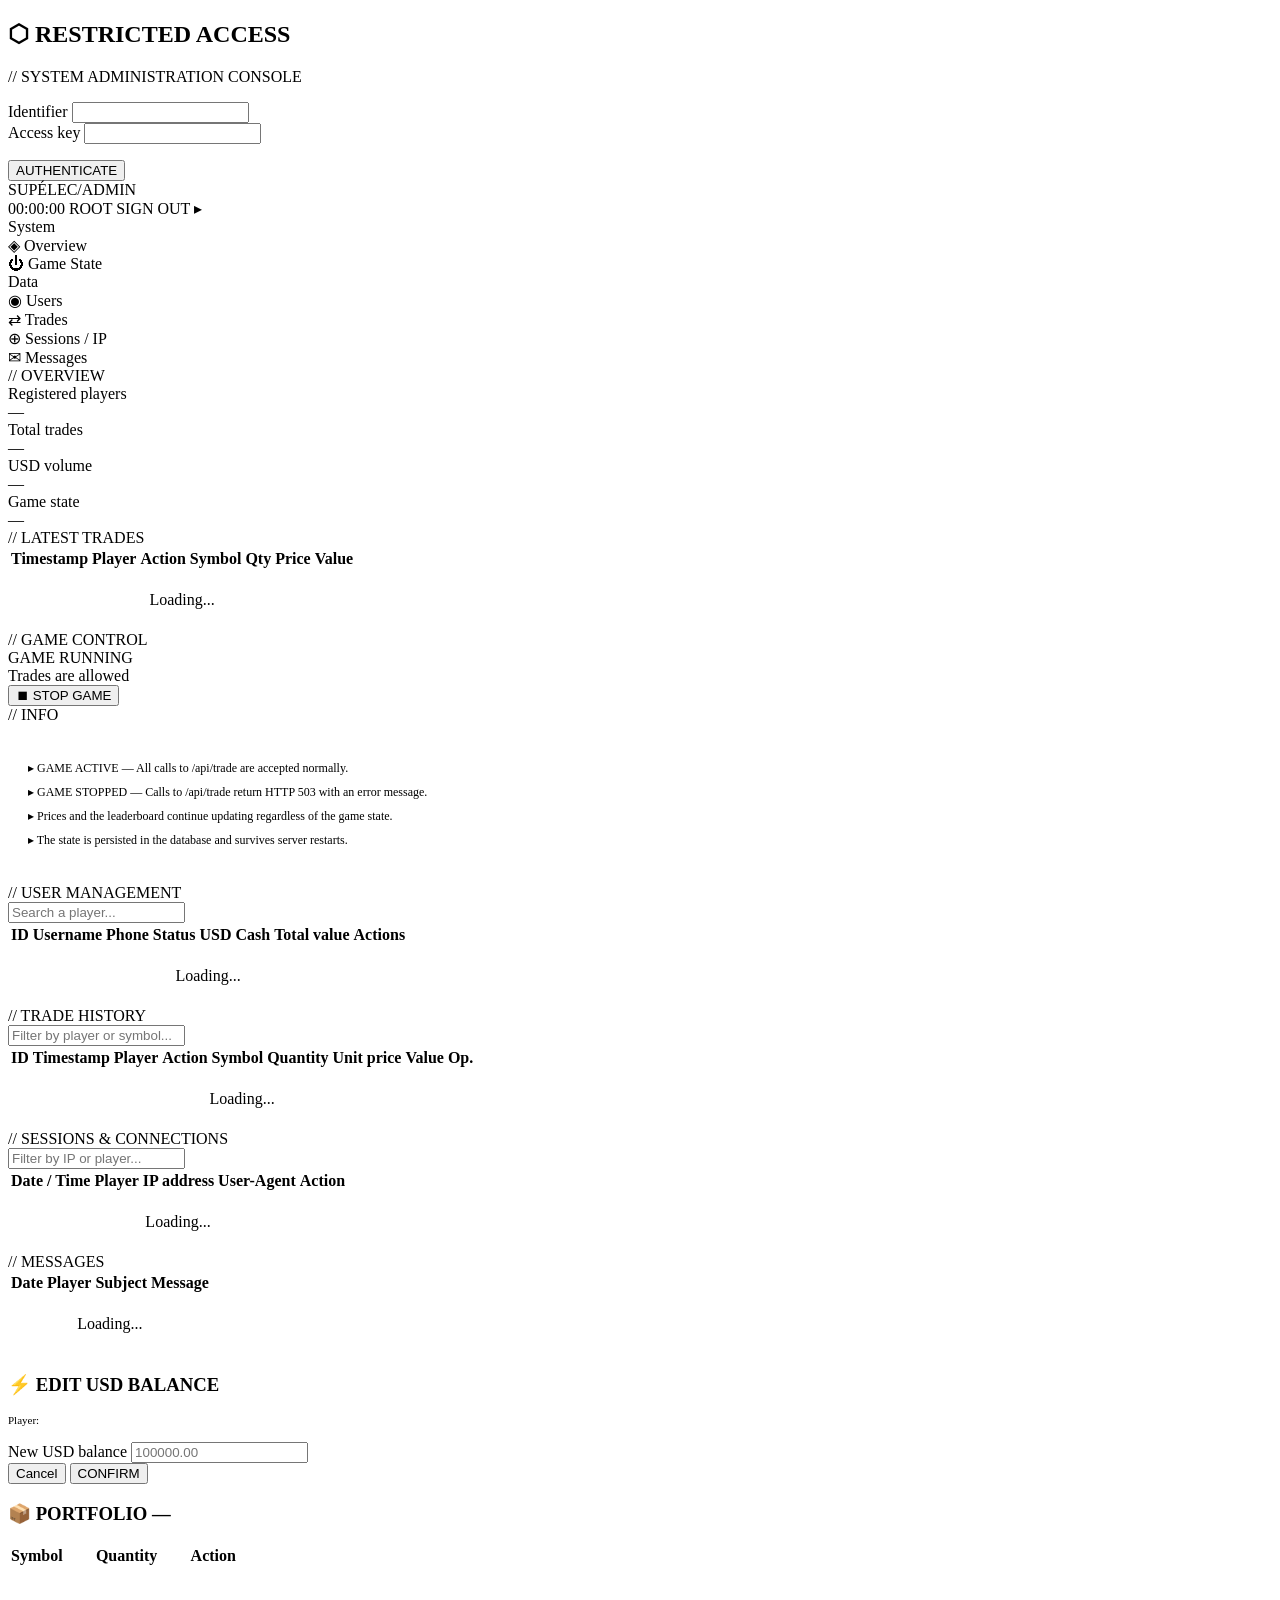
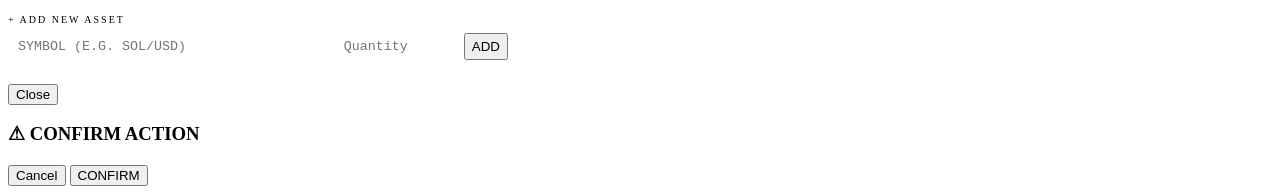
==== htdocs/admin/index.html @ 217c5ecd "refactor" ====
<!DOCTYPE html>
<html lang="fr">
<head>
    <meta charset="UTF-8">
    <title>ADMIN // SUPÉLEC TRADING</title>
    <link rel="stylesheet" href="/admin/admin.css">
    <link rel="preconnect" href="https://fonts.googleapis.com">
    <link href="https://fonts.googleapis.com/css2?family=Share+Tech+Mono&family=Orbitron:wght@400;700;900&display=swap" rel="stylesheet">
</head>
<body>

<!-- ══ Login ══ -->
<div id="login-screen">
  <div class="login-box">
    <h2>⬡ RESTRICTED ACCESS</h2>
    <p>// SYSTEM ADMINISTRATION CONSOLE</p>
    <div class="field-group">
      <label>Identifier</label>
      <input id="adm-user" type="text" autocomplete="off" spellcheck="false">
    </div>
    <div class="field-group">
      <label>Access key</label>
      <input id="adm-pass" type="password">
    </div>
    <p id="login-err"></p>
    <button class="btn-login" onclick="doLogin()">AUTHENTICATE</button>
  </div>
</div>

<!-- ══ Admin panel ══ -->
<div id="admin-screen">
  <header class="header">
    <div class="header-logo">SUPÉLEC<span>/</span>ADMIN</div>
    <div class="header-meta">
      <span id="header-clock" class="header-clock">00:00:00</span>
      <span class="badge-admin">ROOT</span>
      <span style="cursor:pointer;color:var(--text-dim);" onclick="doLogout()">SIGN OUT ▸</span>
    </div>
  </header>

  <div class="layout">

    <!-- Sidebar -->
    <nav class="sidebar">
      <div class="sidebar-section">
        <div class="sidebar-label">System</div>
        <div class="nav-item active" onclick="goTab('overview')">
          <span class="nav-icon">◈</span> Overview
        </div>
        <div class="nav-item" onclick="goTab('gamestate')">
          <span class="nav-icon">⏻</span> Game State
        </div>
      </div>
      <div class="sidebar-section">
        <div class="sidebar-label">Data</div>
        <div class="nav-item" onclick="goTab('users')">
          <span class="nav-icon">◉</span> Users
        </div>
        <div class="nav-item" onclick="goTab('trades')">
          <span class="nav-icon">⇄</span> Trades
        </div>
        <div class="nav-item" onclick="goTab('sessions')">
          <span class="nav-icon">⊕</span> Sessions / IP
        </div>
        <div class="nav-item" onclick="goTab('contacts')">
          <span class="nav-icon">✉</span> Messages
        </div>
      </div>
    </nav>

    <!-- Content -->
    <main class="content">

      <!-- ── Overview ── -->
      <div id="tab-overview" class="tab-panel active">
        <div class="section-title">// OVERVIEW</div>
        <div class="stats-grid">
          <div class="stat-card">
            <div class="stat-label">Registered players</div>
            <div class="stat-value" id="ov-users">—</div>
          </div>
          <div class="stat-card amber">
            <div class="stat-label">Total trades</div>
            <div class="stat-value" id="ov-trades">—</div>
          </div>
          <div class="stat-card blue">
            <div class="stat-label">USD volume</div>
            <div class="stat-value" id="ov-volume">—</div>
          </div>
          <div class="stat-card red">
            <div class="stat-label">Game state</div>
            <div class="stat-value" id="ov-state">—</div>
          </div>
        </div>

        <div class="section-title">// LATEST TRADES</div>
        <div class="data-table-wrap">
          <table class="data-table">
            <thead><tr>
              <th>Timestamp</th><th>Player</th><th>Action</th><th>Symbol</th><th>Qty</th><th>Price</th><th>Value</th>
            </tr></thead>
            <tbody id="recent-trades-body">
              <tr><td colspan="7" class="dim" style="padding:20px;text-align:center;">Loading...</td></tr>
            </tbody>
          </table>
        </div>
      </div>

      <!-- ── Game State ── -->
      <div id="tab-gamestate" class="tab-panel">
        <div class="section-title">// GAME CONTROL</div>
        <div class="game-state-box">
          <div class="state-indicator">
            <div class="state-dot" id="state-dot"></div>
            <div>
              <div class="state-text running" id="state-text">GAME RUNNING</div>
              <div class="state-sub" id="state-sub">Trades are allowed</div>
            </div>
          </div>
          <button class="btn-toggle-game stop" id="btn-toggle" onclick="toggleGameState()">
            ⏹ STOP GAME
          </button>
        </div>

        <div class="section-title">// INFO</div>
        <div class="data-table-wrap" style="padding: 20px; font-size: 12px; line-height: 2;">
          <p style="color:var(--text-dim);">
            ▸ <span style="color:var(--green);">GAME ACTIVE</span> — All calls to <span class="mono">/api/trade</span> are accepted normally.<br>
            ▸ <span style="color:var(--red);">GAME STOPPED</span> — Calls to <span class="mono">/api/trade</span> return HTTP 503 with an error message.<br>
            ▸ Prices and the leaderboard continue updating regardless of the game state.<br>
            ▸ The state is persisted in the database and survives server restarts.
          </p>
        </div>
      </div>

      <!-- ── Users ── -->
      <div id="tab-users" class="tab-panel">
        <div class="section-title">// USER MANAGEMENT</div>
        <div class="data-table-wrap">
          <div class="table-toolbar">
            <input class="table-search" placeholder="Search a player..." oninput="filterUsers(this.value)">
            <span class="table-count" id="users-count"></span>
          </div>
          <table class="data-table">
            <thead><tr>
              <th>ID</th><th>Username</th><th>Phone</th><th>Status</th><th>USD Cash</th><th>Total value</th><th>Actions</th>
            </tr></thead>
            <tbody id="users-body">
              <tr><td colspan="7" class="dim" style="padding:20px;text-align:center;">Loading...</td></tr>
            </tbody>
          </table>
        </div>
      </div>

      <!-- ── Trades ── -->
      <div id="tab-trades" class="tab-panel">
        <div class="section-title">// TRADE HISTORY</div>
        <div class="data-table-wrap">
          <div class="table-toolbar">
            <input class="table-search" placeholder="Filter by player or symbol..." oninput="filterTrades(this.value)">
            <span class="table-count" id="trades-count"></span>
          </div>
          <table class="data-table">
            <thead><tr>
              <th>ID</th><th>Timestamp</th><th>Player</th><th>Action</th><th>Symbol</th><th>Quantity</th><th>Unit price</th><th>Value</th><th>Op.</th>
            </tr></thead>
            <tbody id="trades-body">
              <tr><td colspan="9" class="dim" style="padding:20px;text-align:center;">Loading...</td></tr>
            </tbody>
          </table>
          <div class="pagination" id="trades-pagination"></div>
        </div>
      </div>

      <!-- ── Sessions ── -->
      <div id="tab-sessions" class="tab-panel">
        <div class="section-title">// SESSIONS & CONNECTIONS</div>
        <div class="data-table-wrap">
          <div class="table-toolbar">
            <input class="table-search" placeholder="Filter by IP or player..." oninput="filterSessions(this.value)">
            <span class="table-count" id="sessions-count"></span>
          </div>
          <table class="data-table">
            <thead><tr>
              <th>Date / Time</th><th>Player</th><th>IP address</th><th>User-Agent</th><th>Action</th>
            </tr></thead>
            <tbody id="sessions-body">
              <tr><td colspan="5" class="dim" style="padding:20px;text-align:center;">Loading...</td></tr>
            </tbody>
          </table>
          <div class="pagination" id="sessions-pagination"></div>
        </div>
      </div>

      <!-- ── Contacts ── -->
      <div id="tab-contacts" class="tab-panel">
        <div class="section-title">// MESSAGES</div>
        <div class="data-table-wrap">
          <table class="data-table">
            <thead><tr>
              <th>Date</th><th>Player</th><th>Subject</th><th>Message</th>
            </tr></thead>
            <tbody id="contacts-body">
              <tr><td colspan="4" class="dim" style="padding:20px;text-align:center;">Loading...</td></tr>
            </tbody>
          </table>
        </div>
      </div>

    </main>
  </div>
</div>

<!-- ══ Modal: Edit USD balance ══ -->
<div class="modal-bg" id="modal-balance">
  <div class="modal">
    <h3>⚡ EDIT USD BALANCE</h3>
    <p style="font-size:11px;color:var(--text-dim);margin-bottom:16px;">Player: <span id="modal-balance-user" style="color:var(--amber);"></span></p>
    <div class="modal-field">
      <label>New USD balance</label>
      <input id="modal-balance-val" type="number" min="0" step="0.01" placeholder="100000.00">
    </div>
    <div class="modal-actions">
      <button class="btn-cancel" onclick="closeModal('modal-balance')">Cancel</button>
      <button class="btn-confirm" onclick="confirmBalance()">CONFIRM</button>
    </div>
  </div>
</div>

<!-- ══ Modal: Edit portfolio ══ -->
<div class="modal-bg" id="modal-portfolio">
  <div class="modal" style="border-top-color: var(--blue); width: 500px;">
    <h3 style="color: var(--blue);">📦 PORTFOLIO — <span id="modal-portfolio-user"></span></h3>
    <div class="data-table-wrap" style="margin-bottom: 20px; max-height: 250px; overflow-y: auto;">
      <table class="data-table">
        <thead>
          <tr>
            <th>Symbol</th>
            <th style="width: 120px;">Quantity</th>
            <th style="text-align: right;">Action</th>
          </tr>
        </thead>
        <tbody id="modal-portfolio-list"></tbody>
      </table>
    </div>
    <div style="border-top: 1px solid var(--border); padding-top: 16px;">
      <p style="font-size:10px;color:var(--text-dim);letter-spacing:2px;margin-bottom:8px;">+ ADD NEW ASSET</p>
      <div style="display: flex; gap: 10px;">
        <input id="modal-portfolio-new-sym" type="text" placeholder="Symbol (e.g. SOL/USD)"
               style="flex:1; background:var(--bg3); border:1px solid var(--border); color:var(--text); padding:6px 10px; font-family:monospace; text-transform:uppercase;">
        <input id="modal-portfolio-new-qty" type="number" step="0.000001" min="0" placeholder="Quantity"
               style="width:100px; background:var(--bg3); border:1px solid var(--border); color:var(--text); padding:6px 10px; font-family:monospace;">
        <button class="btn-sm btn-sm-blue" onclick="adminUpdateAsset('new')">ADD</button>
      </div>
    </div>
    <div class="modal-actions" style="margin-top: 24px;">
      <button class="btn-cancel" onclick="closeModal('modal-portfolio')">Close</button>
    </div>
  </div>
</div>

<!-- ══ Modal: Confirm action ══ -->
<div class="modal-bg" id="confirm-modal">
  <div class="modal">
    <h3>⚠ CONFIRM ACTION</h3>
    <p id="confirm-text" style="font-size:12px;color:var(--text);margin-bottom:20px;line-height:1.6;"></p>
    <div class="modal-actions">
      <button class="btn-cancel" onclick="closeModal('confirm-modal')">Cancel</button>
      <button class="btn-confirm" id="confirm-ok-btn">CONFIRM</button>
    </div>
  </div>
</div>

<!-- ══ Toast ══ -->
<div id="toast"></div>

<script src="/admin/admin.js"></script>
</body>
</html>
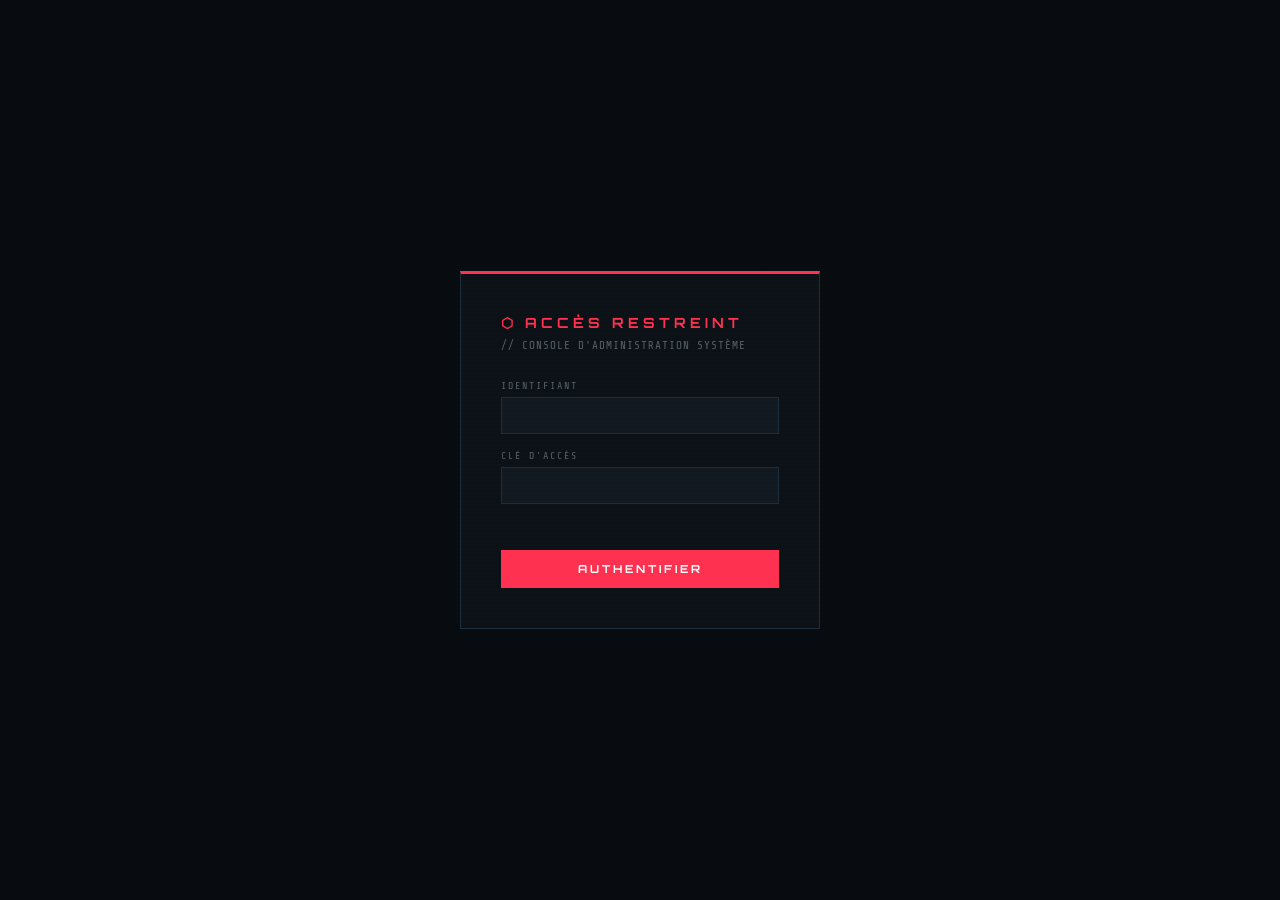
==== commit ab5e519a: "undefactor" ====
--- a/htdocs/admin/index.html
+++ b/htdocs/admin/index.html
@@ -1,60 +1,54 @@
 <!DOCTYPE html>
 <html lang="fr">
 <head>
-    <meta charset="UTF-8">
-    <title>ADMIN // SUPÉLEC TRADING</title>
-    <link rel="stylesheet" href="/admin/admin.css">
-    <link rel="preconnect" href="https://fonts.googleapis.com">
-    <link href="https://fonts.googleapis.com/css2?family=Share+Tech+Mono&family=Orbitron:wght@400;700;900&display=swap" rel="stylesheet">
+<meta charset="UTF-8">
+<title>ADMIN // GOUDALE TRADING</title>
+<link rel="stylesheet" href="style.css">
 </head>
 <body>
 
-<!-- ══ Login ══ -->
 <div id="login-screen">
   <div class="login-box">
-    <h2>⬡ RESTRICTED ACCESS</h2>
-    <p>// SYSTEM ADMINISTRATION CONSOLE</p>
+    <h2>⬡ ACCÈS RESTREINT</h2>
+    <p>// CONSOLE D'ADMINISTRATION SYSTÈME</p>
     <div class="field-group">
-      <label>Identifier</label>
+      <label>Identifiant</label>
       <input id="adm-user" type="text" autocomplete="off" spellcheck="false">
     </div>
     <div class="field-group">
-      <label>Access key</label>
+      <label>Clé d'accès</label>
       <input id="adm-pass" type="password">
     </div>
     <p id="login-err"></p>
-    <button class="btn-login" onclick="doLogin()">AUTHENTICATE</button>
-  </div>
-</div>
-
-<!-- ══ Admin panel ══ -->
+    <button class="btn-login" onclick="doLogin()">AUTHENTIFIER</button>
+  </div>
+</div>
+
 <div id="admin-screen">
   <header class="header">
-    <div class="header-logo">SUPÉLEC<span>/</span>ADMIN</div>
+    <div class="header-logo">GOUDALE<span>/</span>ADMIN</div>
     <div class="header-meta">
       <span id="header-clock" class="header-clock">00:00:00</span>
       <span class="badge-admin">ROOT</span>
-      <span style="cursor:pointer;color:var(--text-dim);" onclick="doLogout()">SIGN OUT ▸</span>
+      <span style="cursor:pointer;color:var(--text-dim);" onclick="doLogout()">DÉCONNEXION ▸</span>
     </div>
   </header>
 
   <div class="layout">
-
-    <!-- Sidebar -->
     <nav class="sidebar">
       <div class="sidebar-section">
-        <div class="sidebar-label">System</div>
+        <div class="sidebar-label">Système</div>
         <div class="nav-item active" onclick="goTab('overview')">
-          <span class="nav-icon">◈</span> Overview
+          <span class="nav-icon">◈</span> Vue Globale
         </div>
         <div class="nav-item" onclick="goTab('gamestate')">
-          <span class="nav-icon">⏻</span> Game State
+          <span class="nav-icon">⏻</span> État Partie
         </div>
       </div>
       <div class="sidebar-section">
-        <div class="sidebar-label">Data</div>
+        <div class="sidebar-label">Données</div>
         <div class="nav-item" onclick="goTab('users')">
-          <span class="nav-icon">◉</span> Users
+          <span class="nav-icon">◉</span> Utilisateurs
         </div>
         <div class="nav-item" onclick="goTab('trades')">
           <span class="nav-icon">⇄</span> Trades
@@ -68,140 +62,124 @@
       </div>
     </nav>
 
-    <!-- Content -->
     <main class="content">
 
-      <!-- ── Overview ── -->
       <div id="tab-overview" class="tab-panel active">
-        <div class="section-title">// OVERVIEW</div>
-        <div class="stats-grid">
-          <div class="stat-card">
-            <div class="stat-label">Registered players</div>
-            <div class="stat-value" id="ov-users">—</div>
-          </div>
-          <div class="stat-card amber">
-            <div class="stat-label">Total trades</div>
-            <div class="stat-value" id="ov-trades">—</div>
-          </div>
-          <div class="stat-card blue">
-            <div class="stat-label">USD volume</div>
-            <div class="stat-value" id="ov-volume">—</div>
-          </div>
-          <div class="stat-card red">
-            <div class="stat-label">Game state</div>
-            <div class="stat-value" id="ov-state">—</div>
-          </div>
-        </div>
-
-        <div class="section-title">// LATEST TRADES</div>
-        <div class="data-table-wrap">
-          <table class="data-table">
-            <thead><tr>
-              <th>Timestamp</th><th>Player</th><th>Action</th><th>Symbol</th><th>Qty</th><th>Price</th><th>Value</th>
+        <div class="section-title">// VUE D'ENSEMBLE</div>
+        <div class="stats-grid" id="overview-stats">
+          <div class="stat-card"><div class="stat-label">Joueurs inscrits</div><div class="stat-value" id="ov-users">—</div></div>
+          <div class="stat-card amber"><div class="stat-label">Trades total</div><div class="stat-value" id="ov-trades">—</div></div>
+          <div class="stat-card blue"><div class="stat-label">Volume USD</div><div class="stat-value" id="ov-volume">—</div></div>
+          <div class="stat-card red"><div class="stat-label">État Partie</div><div class="stat-value" id="ov-state">—</div></div>
+        </div>
+
+        <div class="section-title">// DERNIERS TRADES</div>
+        <div class="data-table-wrap">
+          <table class="data-table">
+            <thead><tr>
+              <th>Horodatage</th><th>Joueur</th><th>Action</th><th>Symbole</th><th>Qté</th><th>Prix</th><th>Valeur</th>
             </tr></thead>
             <tbody id="recent-trades-body">
-              <tr><td colspan="7" class="dim" style="padding:20px;text-align:center;">Loading...</td></tr>
-            </tbody>
-          </table>
-        </div>
-      </div>
-
-      <!-- ── Game State ── -->
+              <tr><td colspan="7" class="dim" style="padding:20px;text-align:center;">Chargement...</td></tr>
+            </tbody>
+          </table>
+        </div>
+      </div>
+
       <div id="tab-gamestate" class="tab-panel">
-        <div class="section-title">// GAME CONTROL</div>
+        <div class="section-title">// CONTRÔLE DE LA PARTIE</div>
+
         <div class="game-state-box">
-          <div class="state-indicator">
-            <div class="state-dot" id="state-dot"></div>
-            <div>
-              <div class="state-text running" id="state-text">GAME RUNNING</div>
-              <div class="state-sub" id="state-sub">Trades are allowed</div>
+          <div>
+            <div class="state-indicator">
+              <div class="state-dot" id="state-dot"></div>
+              <div>
+                <div class="state-text running" id="state-text">PARTIE EN COURS</div>
+                <div class="state-sub" id="state-sub">Les trades sont autorisés</div>
+              </div>
             </div>
           </div>
           <button class="btn-toggle-game stop" id="btn-toggle" onclick="toggleGameState()">
-            ⏹ STOP GAME
+            ⏹ ARRÊTER LA PARTIE
           </button>
         </div>
 
-        <div class="section-title">// INFO</div>
+        <div class="section-title">// INFORMATIONS</div>
         <div class="data-table-wrap" style="padding: 20px; font-size: 12px; line-height: 2;">
           <p style="color:var(--text-dim);">
-            ▸ <span style="color:var(--green);">GAME ACTIVE</span> — All calls to <span class="mono">/api/trade</span> are accepted normally.<br>
-            ▸ <span style="color:var(--red);">GAME STOPPED</span> — Calls to <span class="mono">/api/trade</span> return HTTP 503 with an error message.<br>
-            ▸ Prices and the leaderboard continue updating regardless of the game state.<br>
-            ▸ The state is persisted in the database and survives server restarts.
+            ▸ <span style="color:var(--green);">PARTIE ACTIVE</span> — Tous les appels à <span class="mono">/api/trade</span> sont acceptés normalement.<br>
+            ▸ <span style="color:var(--red);">PARTIE STOPPÉE</span> — Les appels à <span class="mono">/api/trade</span> retournent HTTP 503 avec message d'erreur.<br>
+            ▸ Les prix et le classement continuent de se mettre à jour indépendamment de l'état de la partie.<br>
+            ▸ L'état est persisté en base et survit aux redémarrages du serveur.
           </p>
         </div>
       </div>
 
-      <!-- ── Users ── -->
       <div id="tab-users" class="tab-panel">
-        <div class="section-title">// USER MANAGEMENT</div>
+        <div class="section-title">// GESTION DES UTILISATEURS</div>
         <div class="data-table-wrap">
           <div class="table-toolbar">
-            <input class="table-search" placeholder="Search a player..." oninput="filterUsers(this.value)">
+            <input class="table-search" placeholder="Rechercher un joueur..." oninput="filterUsers(this.value)">
             <span class="table-count" id="users-count"></span>
           </div>
           <table class="data-table">
             <thead><tr>
-              <th>ID</th><th>Username</th><th>Phone</th><th>Status</th><th>USD Cash</th><th>Total value</th><th>Actions</th>
+                <th>ID</th><th>Pseudo</th><th>Téléphone</th><th>Statut</th><th>Liquidités USD</th><th>Valeur totale</th><th>Actions</th>
             </tr></thead>
             <tbody id="users-body">
-              <tr><td colspan="7" class="dim" style="padding:20px;text-align:center;">Loading...</td></tr>
-            </tbody>
-          </table>
-        </div>
-      </div>
-
-      <!-- ── Trades ── -->
+              <tr><td colspan="7" class="dim" style="padding:20px;text-align:center;">Chargement...</td></tr>
+            </tbody>
+          </table>
+        </div>
+      </div>
+
       <div id="tab-trades" class="tab-panel">
-        <div class="section-title">// TRADE HISTORY</div>
+        <div class="section-title">// HISTORIQUE DES TRADES</div>
         <div class="data-table-wrap">
           <div class="table-toolbar">
-            <input class="table-search" placeholder="Filter by player or symbol..." oninput="filterTrades(this.value)">
+            <input class="table-search" placeholder="Filtrer par joueur ou symbole..." oninput="filterTrades(this.value)">
             <span class="table-count" id="trades-count"></span>
           </div>
           <table class="data-table">
             <thead><tr>
-              <th>ID</th><th>Timestamp</th><th>Player</th><th>Action</th><th>Symbol</th><th>Quantity</th><th>Unit price</th><th>Value</th><th>Op.</th>
+              <th>ID</th><th>Horodatage</th><th>Joueur</th><th>Action</th><th>Symbole</th><th>Quantité</th><th>Prix unit.</th><th>Valeur</th><th>Op.</th>
             </tr></thead>
             <tbody id="trades-body">
-              <tr><td colspan="9" class="dim" style="padding:20px;text-align:center;">Loading...</td></tr>
+              <tr><td colspan="9" class="dim" style="padding:20px;text-align:center;">Chargement...</td></tr>
             </tbody>
           </table>
           <div class="pagination" id="trades-pagination"></div>
         </div>
       </div>
 
-      <!-- ── Sessions ── -->
       <div id="tab-sessions" class="tab-panel">
-        <div class="section-title">// SESSIONS & CONNECTIONS</div>
+        <div class="section-title">// SESSIONS & CONNEXIONS</div>
         <div class="data-table-wrap">
           <div class="table-toolbar">
-            <input class="table-search" placeholder="Filter by IP or player..." oninput="filterSessions(this.value)">
+            <input class="table-search" placeholder="Filtrer par IP ou joueur..." oninput="filterSessions(this.value)">
             <span class="table-count" id="sessions-count"></span>
           </div>
           <table class="data-table">
             <thead><tr>
-              <th>Date / Time</th><th>Player</th><th>IP address</th><th>User-Agent</th><th>Action</th>
+              <th>Date / Heure</th><th>Joueur</th><th>Adresse IP</th><th>User-Agent</th><th>Action</th>
             </tr></thead>
             <tbody id="sessions-body">
-              <tr><td colspan="5" class="dim" style="padding:20px;text-align:center;">Loading...</td></tr>
+              <tr><td colspan="5" class="dim" style="padding:20px;text-align:center;">Chargement...</td></tr>
             </tbody>
           </table>
           <div class="pagination" id="sessions-pagination"></div>
         </div>
       </div>
 
-      <!-- ── Contacts ── -->
       <div id="tab-contacts" class="tab-panel">
-        <div class="section-title">// MESSAGES</div>
-        <div class="data-table-wrap">
-          <table class="data-table">
-            <thead><tr>
-              <th>Date</th><th>Player</th><th>Subject</th><th>Message</th>
+        <div class="section-title">// MESSAGES REÇUS</div>
+        <div class="data-table-wrap">
+          <table class="data-table">
+            <thead><tr>
+              <th>Date</th><th>Joueur</th><th>Sujet</th><th>Message</th>
             </tr></thead>
             <tbody id="contacts-body">
-              <tr><td colspan="4" class="dim" style="padding:20px;text-align:center;">Loading...</td></tr>
+              <tr><td colspan="4" class="dim" style="padding:20px;text-align:center;">Chargement...</td></tr>
             </tbody>
           </table>
         </div>
@@ -211,69 +189,67 @@
   </div>
 </div>
 
-<!-- ══ Modal: Edit USD balance ══ -->
 <div class="modal-bg" id="modal-balance">
   <div class="modal">
-    <h3>⚡ EDIT USD BALANCE</h3>
-    <p style="font-size:11px;color:var(--text-dim);margin-bottom:16px;">Player: <span id="modal-balance-user" style="color:var(--amber);"></span></p>
+    <h3>⚡ Modifier les liquidités USD</h3>
+    <p style="font-size:11px;color:var(--text-dim);margin-bottom:16px;">Joueur : <span id="modal-balance-user" style="color:var(--amber);"></span></p>
     <div class="modal-field">
-      <label>New USD balance</label>
+      <label>Nouvelles liquidités USD</label>
       <input id="modal-balance-val" type="number" min="0" step="0.01" placeholder="100000.00">
     </div>
     <div class="modal-actions">
-      <button class="btn-cancel" onclick="closeModal('modal-balance')">Cancel</button>
-      <button class="btn-confirm" onclick="confirmBalance()">CONFIRM</button>
-    </div>
-  </div>
-</div>
-
-<!-- ══ Modal: Edit portfolio ══ -->
+      <button class="btn-cancel" onclick="closeModal('modal-balance')">Annuler</button>
+      <button class="btn-confirm" onclick="confirmBalance()">CONFIRMER</button>
+    </div>
+  </div>
+</div>
+
 <div class="modal-bg" id="modal-portfolio">
   <div class="modal" style="border-top-color: var(--blue); width: 500px;">
-    <h3 style="color: var(--blue);">📦 PORTFOLIO — <span id="modal-portfolio-user"></span></h3>
+    <h3 style="color: var(--blue);">📦 Portefeuille de <span id="modal-portfolio-user"></span></h3>
+    
     <div class="data-table-wrap" style="margin-bottom: 20px; max-height: 250px; overflow-y: auto;">
       <table class="data-table">
         <thead>
           <tr>
-            <th>Symbol</th>
-            <th style="width: 120px;">Quantity</th>
+            <th>Symbole</th>
+            <th style="width: 120px;">Quantité</th>
             <th style="text-align: right;">Action</th>
           </tr>
         </thead>
-        <tbody id="modal-portfolio-list"></tbody>
+        <tbody id="modal-portfolio-list">
+          </tbody>
       </table>
     </div>
+
     <div style="border-top: 1px solid var(--border); padding-top: 16px;">
-      <p style="font-size:10px;color:var(--text-dim);letter-spacing:2px;margin-bottom:8px;">+ ADD NEW ASSET</p>
+      <p style="font-size:10px;color:var(--text-dim);letter-spacing:2px;margin-bottom:8px;">+ AJOUTER UN NOUVEL ACTIF</p>
       <div style="display: flex; gap: 10px;">
-        <input id="modal-portfolio-new-sym" type="text" placeholder="Symbol (e.g. SOL/USD)"
-               style="flex:1; background:var(--bg3); border:1px solid var(--border); color:var(--text); padding:6px 10px; font-family:monospace; text-transform:uppercase;">
-        <input id="modal-portfolio-new-qty" type="number" step="0.000001" min="0" placeholder="Quantity"
-               style="width:100px; background:var(--bg3); border:1px solid var(--border); color:var(--text); padding:6px 10px; font-family:monospace;">
-        <button class="btn-sm btn-sm-blue" onclick="adminUpdateAsset('new')">ADD</button>
-      </div>
-    </div>
+        <input id="modal-portfolio-new-sym" type="text" placeholder="Symbole (ex: SOL/USD)" style="flex:1; background:var(--bg3); border:1px solid var(--border); color:var(--text); padding:6px 10px; font-family:monospace; text-transform:uppercase;">
+        <input id="modal-portfolio-new-qty" type="number" step="0.000001" min="0" placeholder="Quantité" style="width:100px; background:var(--bg3); border:1px solid var(--border); color:var(--text); padding:6px 10px; font-family:monospace;">
+        <button class="btn-sm btn-sm-blue" onclick="adminUpdateAsset('new')">AJOUTER</button>
+      </div>
+    </div>
+
     <div class="modal-actions" style="margin-top: 24px;">
-      <button class="btn-cancel" onclick="closeModal('modal-portfolio')">Close</button>
-    </div>
-  </div>
-</div>
-
-<!-- ══ Modal: Confirm action ══ -->
+      <button class="btn-cancel" onclick="closeModal('modal-portfolio')">Fermer</button>
+    </div>
+  </div>
+</div>
+
 <div class="modal-bg" id="confirm-modal">
   <div class="modal">
-    <h3>⚠ CONFIRM ACTION</h3>
+    <h3>⚠ CONFIRMER L'ACTION</h3>
     <p id="confirm-text" style="font-size:12px;color:var(--text);margin-bottom:20px;line-height:1.6;"></p>
     <div class="modal-actions">
-      <button class="btn-cancel" onclick="closeModal('confirm-modal')">Cancel</button>
-      <button class="btn-confirm" id="confirm-ok-btn">CONFIRM</button>
-    </div>
-  </div>
-</div>
-
-<!-- ══ Toast ══ -->
+      <button class="btn-cancel" onclick="closeModal('confirm-modal')">Annuler</button>
+      <button class="btn-confirm" id="confirm-ok-btn">CONFIRMER</button>
+    </div>
+  </div>
+</div>
+
 <div id="toast"></div>
 
-<script src="/admin/admin.js"></script>
+<script src="script.js"></script>
 </body>
 </html>
--- a/htdocs/admin/style.css
+++ b/htdocs/admin/style.css
@@ -0,0 +1,659 @@
+@import url('https://fonts.googleapis.com/css2?family=Share+Tech+Mono&family=Orbitron:wght@400;700;900&display=swap');
+
+:root {
+    --bg:        #080b0f;
+    --bg2:       #0d1117;
+    --bg3:       #111820;
+    --border:    #1e2d3d;
+    --green:     #00ff88;
+    --green-dim: #00cc6a;
+    --red:       #ff3050;
+    --red-dim:   #cc2040;
+    --amber:     #ffaa00;
+    --blue:      #1877f2;
+    --text:      #c9d1d9;
+    --text-dim:  #586069;
+    --danger:    #ff3050;
+}
+
+* { margin: 0; padding: 0; box-sizing: border-box; }
+
+body {
+    background: var(--bg);
+    color: var(--text);
+    font-family: 'Share Tech Mono', monospace;
+    font-size: 13px;
+    min-height: 100vh;
+    overflow-x: hidden;
+}
+
+/* ── Scanline overlay ── */
+body::before {
+    content: '';
+    position: fixed;
+    inset: 0;
+    background: repeating-linear-gradient(
+        0deg,
+        transparent,
+        transparent 2px,
+        rgba(0,255,136,0.012) 2px,
+        rgba(0,255,136,0.012) 4px
+    );
+    pointer-events: none;
+    z-index: 9999;
+}
+
+/* ── Header ── */
+.header {
+    background: var(--bg2);
+    border-bottom: 1px solid var(--border);
+    padding: 0 24px;
+    display: flex;
+    align-items: center;
+    justify-content: space-between;
+    height: 56px;
+    position: sticky;
+    top: 0;
+    z-index: 100;
+}
+
+.header-logo {
+    font-family: 'Orbitron', monospace;
+    font-weight: 900;
+    font-size: 16px;
+    color: var(--green);
+    letter-spacing: 3px;
+    text-transform: uppercase;
+}
+
+.header-logo span { color: var(--red); }
+
+.header-meta {
+    display: flex;
+    align-items: center;
+    gap: 24px;
+    font-size: 11px;
+    color: var(--text-dim);
+}
+
+.header-clock {
+    color: var(--amber);
+    font-size: 14px;
+    letter-spacing: 2px;
+}
+
+.badge-admin {
+    background: var(--red);
+    color: white;
+    font-family: 'Orbitron', monospace;
+    font-size: 9px;
+    font-weight: 700;
+    padding: 3px 8px;
+    border-radius: 2px;
+    letter-spacing: 2px;
+}
+
+/* ── Login ── */
+#login-screen {
+    display: flex;
+    align-items: center;
+    justify-content: center;
+    min-height: 100vh;
+    background: var(--bg);
+}
+
+.login-box {
+    background: var(--bg2);
+    border: 1px solid var(--border);
+    border-top: 3px solid var(--red);
+    padding: 40px;
+    width: 360px;
+}
+
+.login-box h2 {
+    font-family: 'Orbitron', monospace;
+    font-size: 14px;
+    letter-spacing: 4px;
+    color: var(--red);
+    text-transform: uppercase;
+    margin-bottom: 8px;
+}
+
+.login-box p {
+    color: var(--text-dim);
+    font-size: 11px;
+    margin-bottom: 28px;
+    letter-spacing: 1px;
+}
+
+.field-group { margin-bottom: 16px; }
+.field-group label {
+    display: block;
+    font-size: 10px;
+    color: var(--text-dim);
+    letter-spacing: 2px;
+    margin-bottom: 6px;
+    text-transform: uppercase;
+}
+
+.field-group input {
+    width: 100%;
+    background: var(--bg3);
+    border: 1px solid var(--border);
+    color: var(--green);
+    padding: 10px 12px;
+    font-family: 'Share Tech Mono', monospace;
+    font-size: 14px;
+    outline: none;
+    transition: border-color 0.2s;
+}
+
+.field-group input:focus { border-color: var(--green); }
+
+#login-err {
+    color: var(--red);
+    font-size: 11px;
+    min-height: 18px;
+    margin-bottom: 12px;
+}
+
+.btn-login {
+    width: 100%;
+    background: var(--red);
+    color: white;
+    border: none;
+    padding: 12px;
+    font-family: 'Orbitron', monospace;
+    font-size: 11px;
+    font-weight: 700;
+    letter-spacing: 3px;
+    cursor: pointer;
+    text-transform: uppercase;
+    transition: background 0.2s;
+}
+
+.btn-login:hover { background: #ff5070; }
+
+/* ── Layout ── */
+#admin-screen { display: none; }
+
+.layout {
+    display: flex;
+    min-height: calc(100vh - 56px);
+}
+
+/* ── Sidebar ── */
+.sidebar {
+    width: 200px;
+    background: var(--bg2);
+    border-right: 1px solid var(--border);
+    padding: 20px 0;
+    flex-shrink: 0;
+    position: sticky;
+    top: 56px;
+    height: calc(100vh - 56px);
+    overflow-y: auto;
+}
+
+.sidebar-section {
+    padding: 0 16px;
+    margin-bottom: 24px;
+}
+
+.sidebar-label {
+    font-size: 9px;
+    color: var(--text-dim);
+    letter-spacing: 3px;
+    text-transform: uppercase;
+    margin-bottom: 8px;
+    padding-bottom: 4px;
+    border-bottom: 1px solid var(--border);
+}
+
+.nav-item {
+    display: flex;
+    align-items: center;
+    gap: 10px;
+    padding: 8px 12px;
+    cursor: pointer;
+    border-radius: 2px;
+    color: var(--text-dim);
+    font-size: 12px;
+    letter-spacing: 1px;
+    transition: all 0.15s;
+    border-left: 2px solid transparent;
+    margin-bottom: 2px;
+}
+
+.nav-item:hover { color: var(--text); background: var(--bg3); }
+.nav-item.active {
+    color: var(--green);
+    border-left-color: var(--green);
+    background: rgba(0,255,136,0.05);
+}
+
+.nav-icon { font-size: 14px; width: 18px; text-align: center; }
+
+/* ── Content ── */
+.content {
+    flex: 1;
+    padding: 24px;
+    overflow-y: auto;
+}
+
+.tab-panel { display: none; }
+.tab-panel.active { display: block; }
+
+/* ── Section titles ── */
+.section-title {
+    font-family: 'Orbitron', monospace;
+    font-size: 11px;
+    letter-spacing: 4px;
+    color: var(--green);
+    text-transform: uppercase;
+    margin-bottom: 20px;
+    display: flex;
+    align-items: center;
+    gap: 12px;
+}
+
+.section-title::after {
+    content: '';
+    flex: 1;
+    height: 1px;
+    background: linear-gradient(to right, var(--border), transparent);
+}
+
+/* ── Stat cards ── */
+.stats-grid {
+    display: grid;
+    grid-template-columns: repeat(auto-fill, minmax(200px, 1fr));
+    gap: 12px;
+    margin-bottom: 28px;
+}
+
+.stat-card {
+    background: var(--bg2);
+    border: 1px solid var(--border);
+    padding: 16px;
+    position: relative;
+    overflow: hidden;
+}
+
+.stat-card::before {
+    content: '';
+    position: absolute;
+    top: 0; left: 0;
+    width: 3px; height: 100%;
+    background: var(--green);
+}
+
+.stat-card.red::before  { background: var(--red); }
+.stat-card.amber::before { background: var(--amber); }
+.stat-card.blue::before { background: var(--blue); }
+
+.stat-label {
+    font-size: 9px;
+    color: var(--text-dim);
+    letter-spacing: 2px;
+    text-transform: uppercase;
+    margin-bottom: 8px;
+}
+
+.stat-value {
+    font-family: 'Orbitron', monospace;
+    font-size: 24px;
+    font-weight: 700;
+    color: var(--green);
+}
+
+.stat-card.red .stat-value   { color: var(--red); }
+.stat-card.amber .stat-value { color: var(--amber); }
+.stat-card.blue .stat-value  { color: var(--blue); }
+
+.stat-sub {
+    font-size: 10px;
+    color: var(--text-dim);
+    margin-top: 4px;
+}
+
+/* ── Game state ── */
+.game-state-box {
+    background: var(--bg2);
+    border: 1px solid var(--border);
+    padding: 20px 24px;
+    margin-bottom: 28px;
+    display: flex;
+    align-items: center;
+    justify-content: space-between;
+    gap: 24px;
+}
+
+.state-indicator {
+    display: flex;
+    align-items: center;
+    gap: 12px;
+}
+
+.state-dot {
+    width: 12px; height: 12px;
+    border-radius: 50%;
+    background: var(--green);
+    box-shadow: 0 0 12px var(--green);
+    animation: pulse-green 2s infinite;
+}
+
+.state-dot.stopped {
+    background: var(--red);
+    box-shadow: 0 0 12px var(--red);
+    animation: pulse-red 2s infinite;
+}
+
+@keyframes pulse-green {
+    0%, 100% { box-shadow: 0 0 6px var(--green); }
+    50%       { box-shadow: 0 0 18px var(--green); }
+}
+@keyframes pulse-red {
+    0%, 100% { box-shadow: 0 0 6px var(--red); }
+    50%       { box-shadow: 0 0 18px var(--red); }
+}
+
+.state-text {
+    font-family: 'Orbitron', monospace;
+    font-size: 13px;
+    font-weight: 700;
+    letter-spacing: 2px;
+}
+
+.state-text.running { color: var(--green); }
+.state-text.stopped { color: var(--red); }
+
+.state-sub { font-size: 11px; color: var(--text-dim); margin-top: 2px; }
+
+.btn-toggle-game {
+    padding: 10px 28px;
+    font-family: 'Orbitron', monospace;
+    font-size: 11px;
+    font-weight: 700;
+    letter-spacing: 3px;
+    cursor: pointer;
+    border: none;
+    text-transform: uppercase;
+    transition: all 0.2s;
+}
+
+.btn-toggle-game.stop  { background: var(--red);   color: white; }
+.btn-toggle-game.start { background: var(--green);  color: black; }
+.btn-toggle-game:hover { filter: brightness(1.2); transform: translateY(-1px); }
+
+/* ── Tables ── */
+.data-table-wrap {
+    background: var(--bg2);
+    border: 1px solid var(--border);
+    overflow: hidden;
+}
+
+.table-toolbar {
+    padding: 12px 16px;
+    border-bottom: 1px solid var(--border);
+    display: flex;
+    align-items: center;
+    justify-content: space-between;
+    gap: 12px;
+}
+
+.table-search {
+    background: var(--bg3);
+    border: 1px solid var(--border);
+    color: var(--text);
+    padding: 7px 12px;
+    font-family: 'Share Tech Mono', monospace;
+    font-size: 12px;
+    outline: none;
+    width: 220px;
+    transition: border-color 0.2s;
+}
+
+.table-search:focus { border-color: var(--green); }
+
+.table-count {
+    font-size: 11px;
+    color: var(--text-dim);
+    letter-spacing: 1px;
+}
+
+.data-table {
+    width: 100%;
+    border-collapse: collapse;
+}
+
+.data-table th {
+    padding: 10px 14px;
+    text-align: left;
+    font-size: 9px;
+    letter-spacing: 2px;
+    text-transform: uppercase;
+    color: var(--text-dim);
+    border-bottom: 1px solid var(--border);
+    background: var(--bg3);
+    white-space: nowrap;
+}
+
+.data-table td {
+    padding: 10px 14px;
+    border-bottom: 1px solid rgba(30,45,61,0.5);
+    font-size: 12px;
+    vertical-align: middle;
+}
+
+.data-table tr:last-child td { border-bottom: none; }
+.data-table tr:hover td { background: rgba(0,255,136,0.02); }
+
+.mono { font-family: 'Share Tech Mono', monospace; }
+
+.tag {
+    display: inline-block;
+    padding: 2px 8px;
+    font-size: 10px;
+    letter-spacing: 1px;
+    border-radius: 2px;
+    font-weight: 700;
+}
+
+.tag-buy  { background: rgba(0,255,136,0.15); color: var(--green); border: 1px solid rgba(0,255,136,0.3); }
+.tag-sell { background: rgba(255,48,80,0.15);  color: var(--red);   border: 1px solid rgba(255,48,80,0.3); }
+.tag-usd  { background: rgba(255,170,0,0.15);  color: var(--amber); border: 1px solid rgba(255,170,0,0.3); }
+
+.pos { color: var(--green); }
+.neg { color: var(--red); }
+.dim { color: var(--text-dim); }
+
+/* ── Action buttons ── */
+.btn-sm {
+    padding: 4px 10px;
+    font-family: 'Share Tech Mono', monospace;
+    font-size: 11px;
+    cursor: pointer;
+    border: 1px solid;
+    background: transparent;
+    transition: all 0.15s;
+}
+
+.btn-sm-red   { color: var(--red);   border-color: var(--red-dim); }
+.btn-sm-green { color: var(--green); border-color: var(--green-dim); }
+.btn-sm-amber { color: var(--amber); border-color: #aa7700; }
+.btn-sm-blue  { color: var(--blue);  border-color: rgba(24, 119, 242, 0.5); }
+.btn-sm-blue:hover { background: rgba(24, 119, 242, 0.15); }
+.btn-sm-red:hover   { background: rgba(255,48,80,0.15); }
+.btn-sm-green:hover { background: rgba(0,255,136,0.1);  }
+.btn-sm-amber:hover { background: rgba(255,170,0,0.1);  }
+
+/* ── Modal ── */
+.modal-bg {
+    display: none;
+    position: fixed;
+    inset: 0;
+    background: rgba(0,0,0,0.8);
+    z-index: 1000;
+    align-items: center;
+    justify-content: center;
+}
+
+.modal-bg.open { display: flex; }
+
+.modal {
+    background: var(--bg2);
+    border: 1px solid var(--border);
+    border-top: 3px solid var(--amber);
+    padding: 28px;
+    width: 420px;
+    max-width: 90vw;
+}
+
+.modal h3 {
+    font-family: 'Orbitron', monospace;
+    font-size: 12px;
+    letter-spacing: 3px;
+    color: var(--amber);
+    text-transform: uppercase;
+    margin-bottom: 16px;
+}
+
+.modal-field { margin-bottom: 14px; }
+.modal-field label {
+    display: block;
+    font-size: 10px;
+    color: var(--text-dim);
+    letter-spacing: 2px;
+    text-transform: uppercase;
+    margin-bottom: 6px;
+}
+
+.modal-field input, .modal-field select {
+    width: 100%;
+    background: var(--bg3);
+    border: 1px solid var(--border);
+    color: var(--text);
+    padding: 8px 10px;
+    font-family: 'Share Tech Mono', monospace;
+    font-size: 13px;
+    outline: none;
+}
+
+.modal-field input:focus { border-color: var(--amber); }
+
+.modal-actions {
+    display: flex;
+    gap: 10px;
+    justify-content: flex-end;
+    margin-top: 20px;
+}
+
+.btn-confirm {
+    background: var(--amber);
+    color: black;
+    border: none;
+    padding: 8px 20px;
+    font-family: 'Orbitron', monospace;
+    font-size: 10px;
+    font-weight: 700;
+    letter-spacing: 2px;
+    cursor: pointer;
+}
+
+.btn-cancel {
+    background: transparent;
+    color: var(--text-dim);
+    border: 1px solid var(--border);
+    padding: 8px 16px;
+    font-family: 'Share Tech Mono', monospace;
+    font-size: 12px;
+    cursor: pointer;
+}
+
+.btn-cancel:hover { color: var(--text); border-color: var(--text-dim); }
+
+/* ── Toast ── */
+#toast {
+    position: fixed;
+    bottom: 24px; right: 24px;
+    background: var(--bg2);
+    border: 1px solid var(--border);
+    border-left: 3px solid var(--green);
+    padding: 12px 20px;
+    font-size: 12px;
+    color: var(--green);
+    z-index: 2000;
+    opacity: 0;
+    transform: translateY(10px);
+    transition: all 0.25s;
+    pointer-events: none;
+}
+
+#toast.show { opacity: 1; transform: translateY(0); }
+#toast.err { border-left-color: var(--red); color: var(--red); }
+
+/* ── Confirm modal ── */
+#confirm-modal .modal { border-top-color: var(--red); }
+#confirm-modal h3 { color: var(--red); }
+#confirm-modal .btn-confirm { background: var(--red); color: white; }
+
+/* ── Log viewer ── */
+.log-entry {
+    padding: 7px 14px;
+    border-bottom: 1px solid rgba(30,45,61,0.4);
+    font-size: 11px;
+    display: flex;
+    gap: 14px;
+    align-items: baseline;
+}
+
+.log-entry:hover { background: rgba(255,255,255,0.02); }
+
+.log-time { color: var(--text-dim); white-space: nowrap; min-width: 130px; }
+.log-user { color: var(--amber); min-width: 100px; }
+.log-action { color: var(--text); }
+.log-ip { color: var(--text-dim); font-size: 10px; margin-left: auto; }
+
+/* ── Pagination ── */
+.pagination {
+    display: flex;
+    align-items: center;
+    gap: 6px;
+    padding: 12px 16px;
+    border-top: 1px solid var(--border);
+    justify-content: flex-end;
+}
+
+.page-btn {
+    background: var(--bg3);
+    border: 1px solid var(--border);
+    color: var(--text-dim);
+    padding: 4px 10px;
+    font-family: 'Share Tech Mono', monospace;
+    font-size: 11px;
+    cursor: pointer;
+}
+
+.page-btn:hover { color: var(--green); border-color: var(--green-dim); }
+.page-btn.active { color: var(--green); border-color: var(--green); background: rgba(0,255,136,0.07); }
+
+/* ── Inline edit ── */
+.editable-val {
+    cursor: pointer;
+    border-bottom: 1px dashed var(--text-dim);
+    transition: border-color 0.2s;
+}
+.editable-val:hover { border-color: var(--amber); color: var(--amber); }
+
+/* ── Scrollbar ── */
+::-webkit-scrollbar { width: 6px; height: 6px; }
+::-webkit-scrollbar-track { background: var(--bg); }
+::-webkit-scrollbar-thumb { background: var(--border); }
+::-webkit-scrollbar-thumb:hover { background: var(--text-dim); }
+
+/* ── Responsive ── */
+@media (max-width: 900px) {
+    .sidebar { width: 160px; }
+    .stats-grid { grid-template-columns: 1fr 1fr; }
+}
